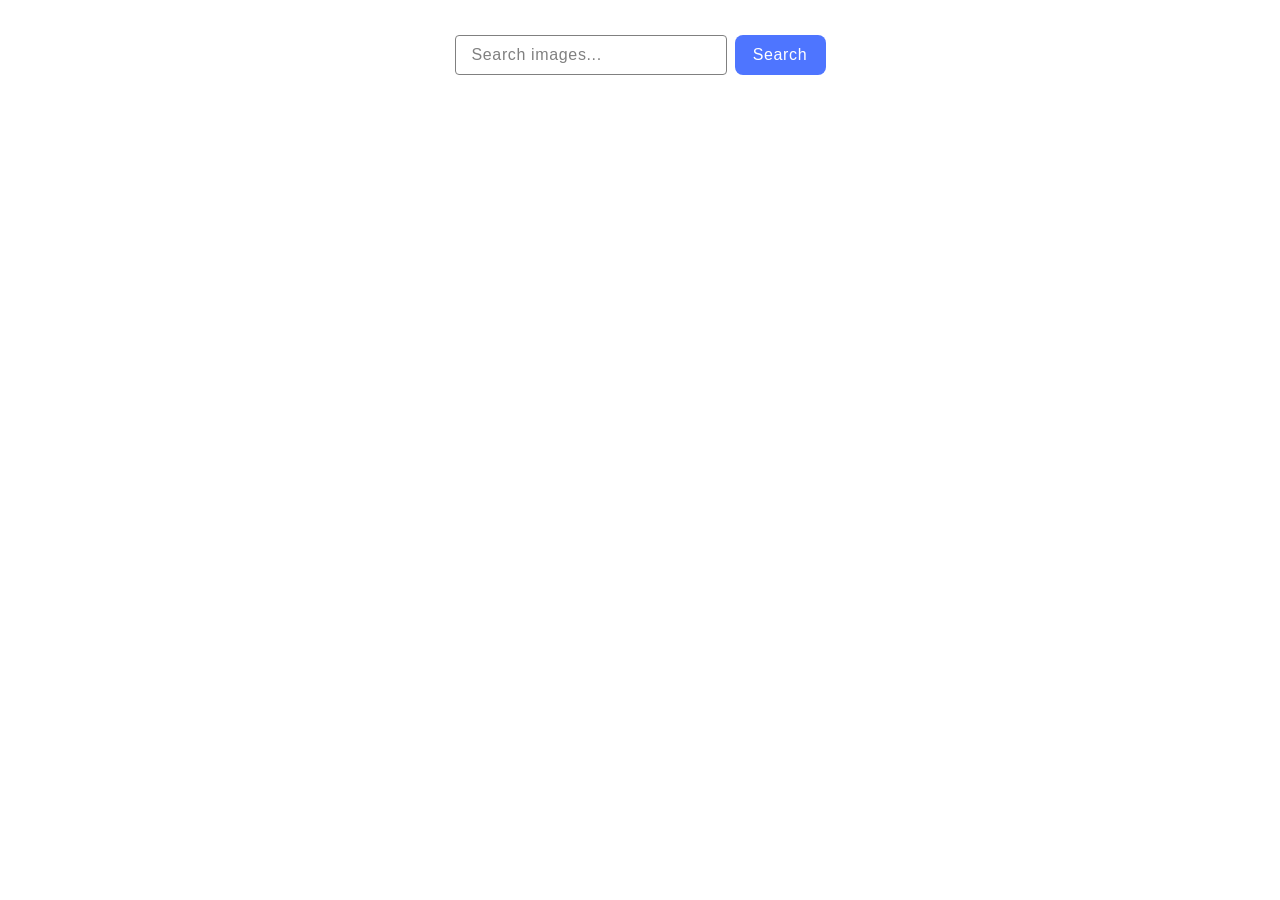
==== src/index.html @ ee5cb861 "Initial commit" ====
<!DOCTYPE html>
<html lang="en">
  <head>
    <meta charset="UTF-8" />
    <link rel="icon" type="image/svg+xml" href="/favicon.svg" />
    <meta name="viewport" content="width=device-width, initial-scale=1.0" />
    <title>Homework 11</title>
    <link rel="stylesheet" href="./css/styles.css" />
  </head>
  <body>
    <form class="form">
      <input
        type="text"
        name="image"
        class="user-input"
        placeholder="Search images..."
      />
      <button type="submit" class="form-button">Search</button>
    </form>
    <span class="loader hidden"></span>
    <ul class="gallery"></ul>

    <script type="module" src="./main.js"></script>
  </body>
</html>
---- src/css/styles.css ----
@import url('./index.css');
@import url('./gallery.css');
@import url('./loader.css');
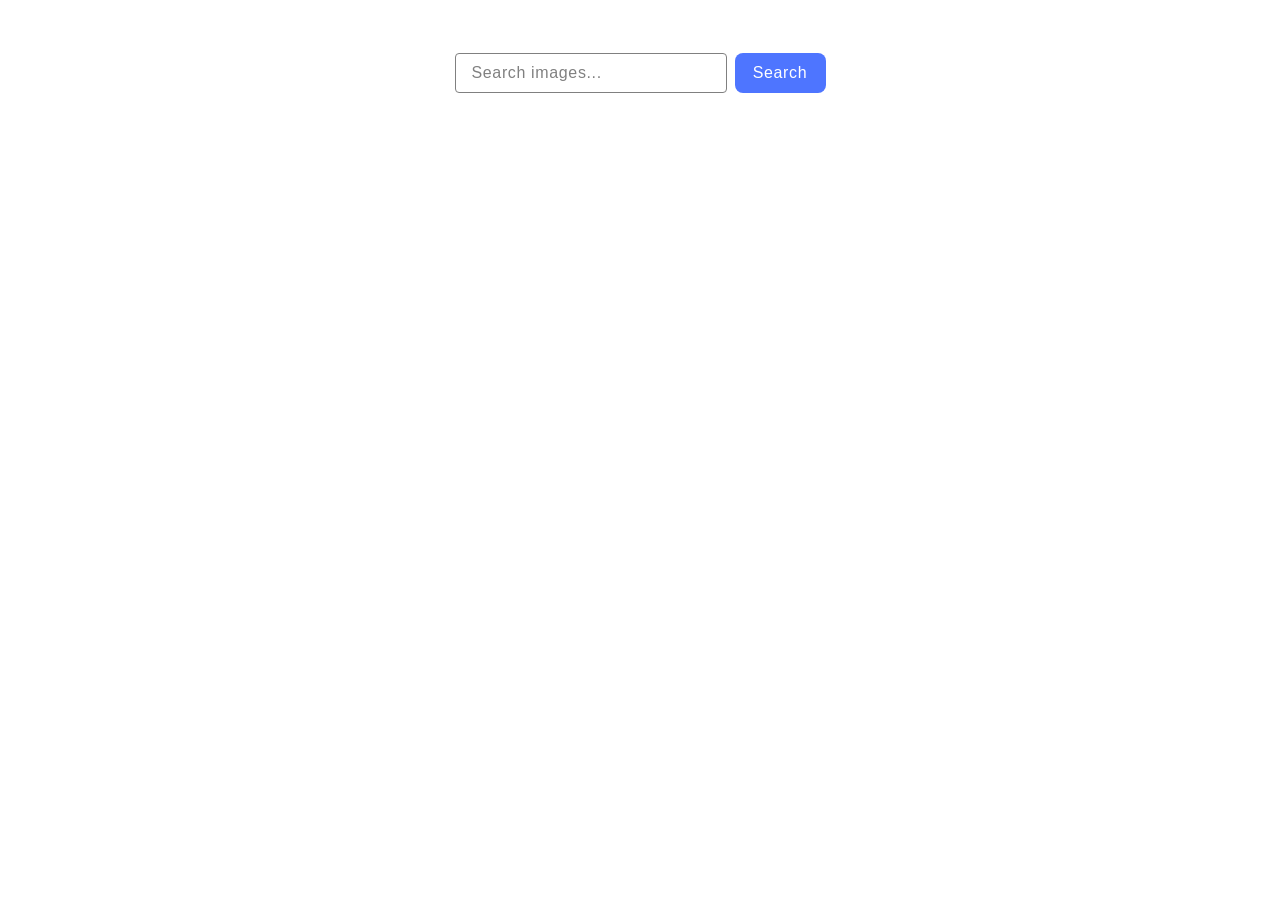
==== commit f0e90477: "fix gallery" ====
--- a/src/index.html
+++ b/src/index.html
@@ -4,21 +4,26 @@
     <meta charset="UTF-8" />
     <link rel="icon" type="image/svg+xml" href="/favicon.svg" />
     <meta name="viewport" content="width=device-width, initial-scale=1.0" />
-    <title>Homework 11</title>
+    <title>Homework 12</title>
     <link rel="stylesheet" href="./css/styles.css" />
   </head>
   <body>
-    <form class="form">
-      <input
-        type="text"
-        name="image"
-        class="user-input"
-        placeholder="Search images..."
-      />
-      <button type="submit" class="form-button">Search</button>
-    </form>
+    <div class="container">
+      <form class="form">
+        <input
+          type="text"
+          name="image"
+          class="user-input"
+          placeholder="Search images..."
+        />
+        <button type="submit" class="form-button">Search</button>
+      </form>
+      <ul class="gallery"></ul>
+      <button type="button" class="form-button load-btn hidden">
+        Load more
+      </button>
+    </div>
     <span class="loader hidden"></span>
-    <ul class="gallery"></ul>
 
     <script type="module" src="./main.js"></script>
   </body>
